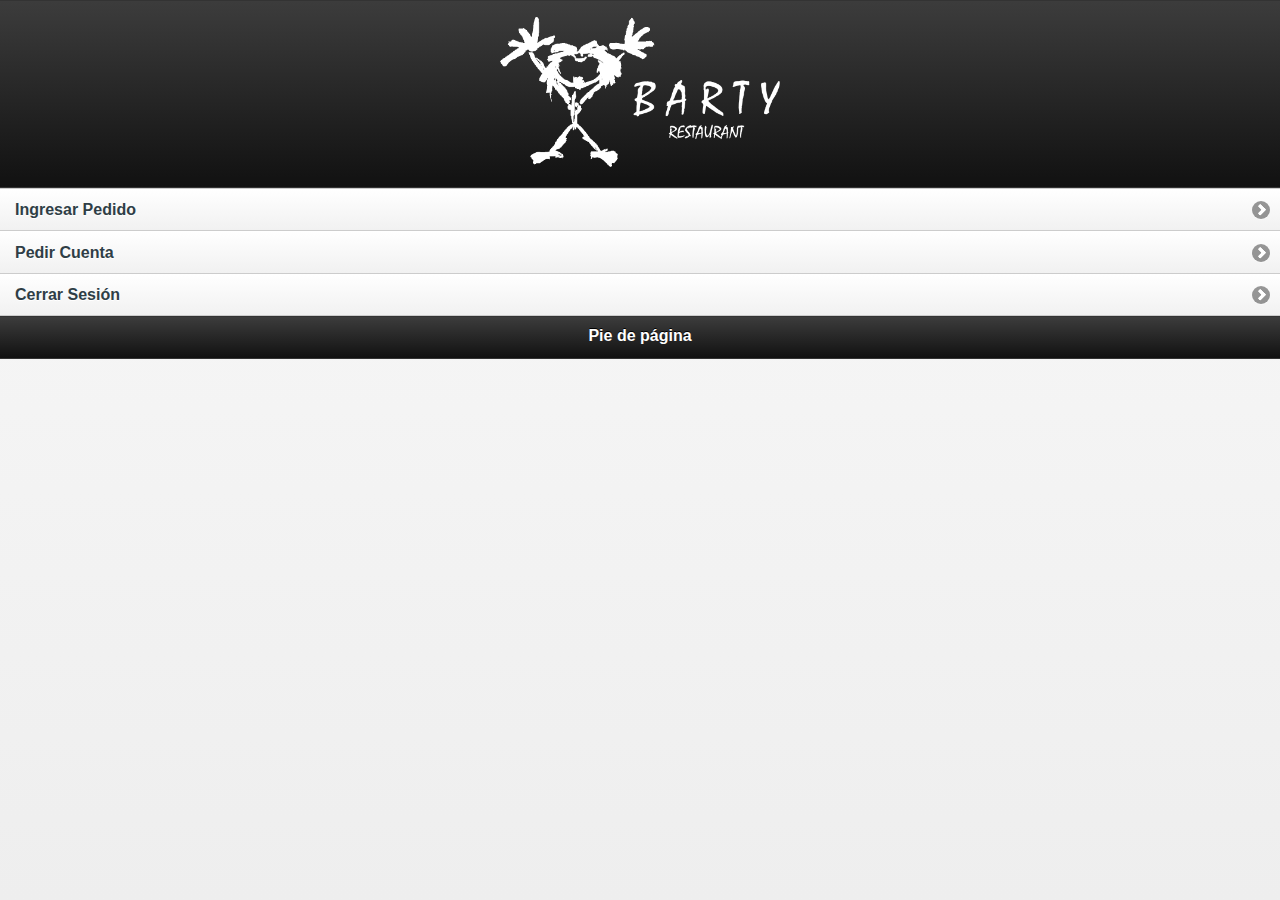
==== index.html @ 1c0b980c "+" ====
<!DOCTYPE html> 
<html>
<head>
<meta charset="utf-8">
<title>Aplic. Web de jQuery Mobile</title>
<link href="jquery-mobile/jquery.mobile.theme-1.3.0.min.css" rel="stylesheet" type="text/css"/>
<link href="jquery-mobile/jquery.mobile.structure-1.3.0.min.css" rel="stylesheet" type="text/css"/>
<script src="jquery-mobile/jquery-1.8.3.min.js" type="text/javascript"></script>
<script src="jquery-mobile/jquery.mobile-1.3.0.min.js" type="text/javascript"></script>
</head> 
<body> 

<div data-role="page" id="page">
	<div data-role="header" data-theme="a">
		<p><img src="jquery-mobile/images/Sin título-1.png" width="280" height="150" alt=""/></p>
	</div>
	<div data-role="content">	
		<ul data-role="listview" data-split-theme="e">
			<li><a href="#page2">Ingresar Pedido</a></li>
            <li><a href="#page3">Pedir Cuenta</a></li>
			<li><a href="#page4">Cerrar Sesión</a></li>
		</ul>		
	</div>
	<div data-role="footer">
		<h4>Pie de página</h4>
	</div>
</div>

<div data-role="page" id="page2">
	<div data-role="header">
		<h1>Ingresar Pedido</h1>
	</div>
	<div data-role="content">	
		Aqui	Opciones para ingresar Pedidos
	</div>
	<div data-role="footer">
		<h4>Pie de página</h4>
	</div>
</div>

<div data-role="page" id="page3">
	<div data-role="header">
		<h1>Pedir Cuenta</h1>
	</div>
	<div data-role="content">	
		Pedir cuenta de la mesa</div>
	<div data-role="footer">
		<h4>Pie de página</h4>
	</div>
</div>

<div data-role="page" id="page4">
	<div data-role="header">
		<h1>Cerrar Sesión de Mesero</h1>
	</div>
	<div data-role="content">	
		Contenido para el cierre de la sesión y aplicacion</div>
	<div data-role="footer">
		<h4>Pie de página</h4>
	</div>
</div>

</body>
</html>
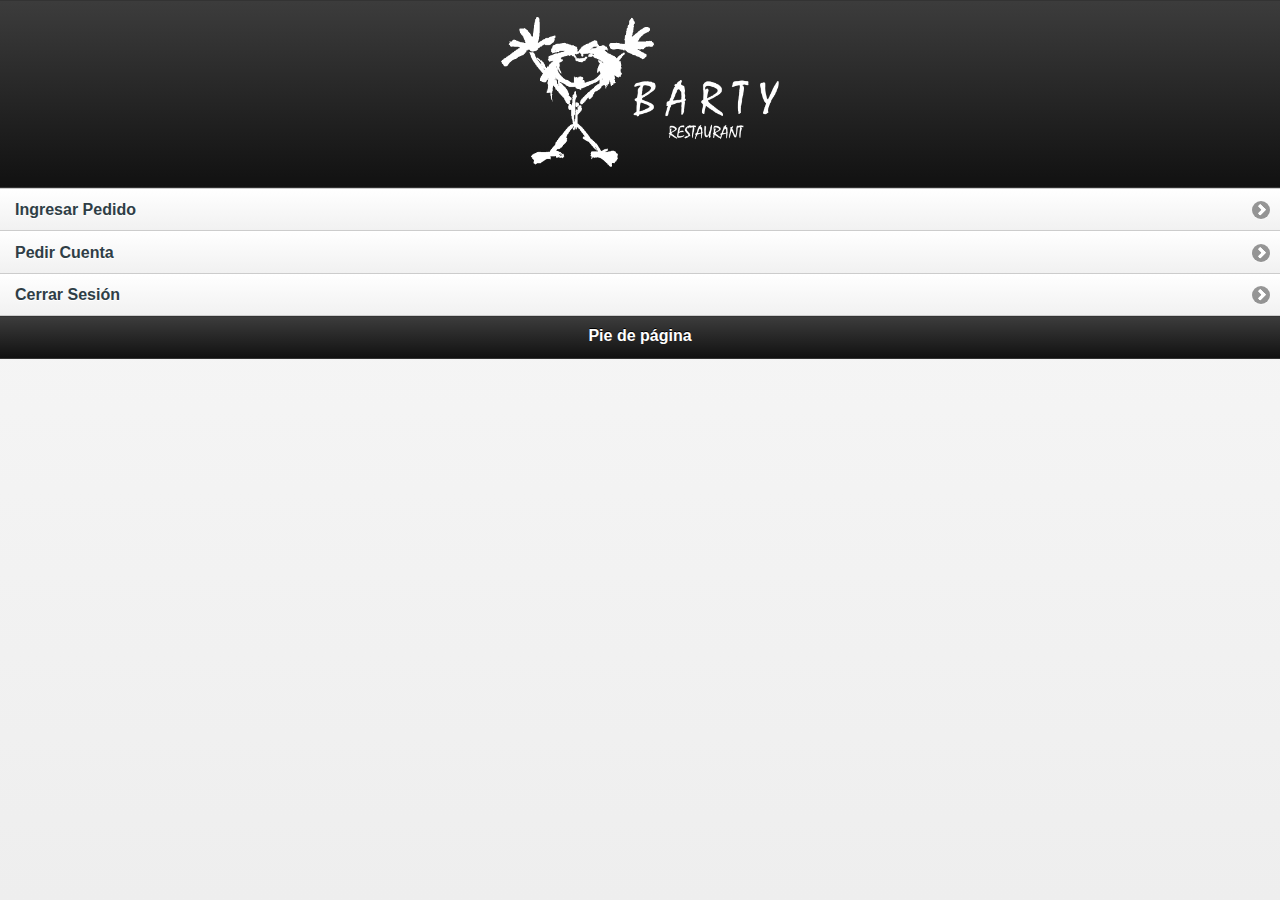
==== commit 48562397: "+1" ====
--- a/index.html
+++ b/index.html
@@ -12,7 +12,7 @@
 
 <div data-role="page" id="page">
 	<div data-role="header" data-theme="a">
-		<p><img src="jquery-mobile/images/Sin título-1.png" width="280" height="150" alt=""/></p>
+		<p><img src="archivos/logo.png" width="<280" height="150" alt=""/></p>
 	</div>
 	<div data-role="content">	
 		<ul data-role="listview" data-split-theme="e">
@@ -30,8 +30,44 @@
 	<div data-role="header">
 		<h1>Ingresar Pedido</h1>
 	</div>
-	<div data-role="content">	
-		Aqui	Opciones para ingresar Pedidos
+	<div data-role="content">
+	  <p>&nbsp;
+	    <label for="selectmenu" class="select">Seleccionar Mesa:</label>
+	    <select name="selectmenu" id="selectmenu">
+	      <option value="SMesa1">Mesa 1</option>
+	      <option value="SMesa2">Mesa 2</option>
+	      <option value="SMesa3">Mesa 3</option>
+	      <option value="SMesa4">Mesa 4</option>
+	      <option value="Smesa5">Mesa 5</option>
+	      <option value="Smesa6">Mesa 6</option>
+	      <option value="Smesa7">Mesa 7</option>
+	      <option value="Smesa8">Mesa 8</option>
+	      <option value="Smesa9">Mesa 9</option>
+	      <option value="Smesa10">Mesa 10</option>
+	      <option value="Smesa11">Mesa 11</option>
+	      <option value="Smesa12">Mesa 12</option>
+	      <option value="Smesa13">Mesa 13</option>
+          <option value="Smesa14">Mesa 14</option>
+	      <option value="Smesa15">Mesa 15</option>
+	      <option value="Smesa16">Mesa 16</option>
+	      <option value="Smesa17">Mesa 17</option>
+	      <option value="Smesa18">Mesa 18</option>
+	      <option value="Smesa19">Mesa 19</option>
+	      <option value="Smesa20">Mesa 20</option>
+	      <option value="Smesa21">Mesa 21</option>
+   	      <option value="Smesa22">Mesa 22</option>
+	      <option value="Smesa23">Mesa 23</option>
+	      <option value="Smesa24">Mesa 24</option>
+</select>
+      </p>
+		</p>
+		<div data-role="fieldcontain">
+		  		    <input name="checkboxMesa" type="checkbox" class="custom" id="checkboxMesa_0" value="" />
+		    Disponible
+	  </div>
+		<p>&nbsp;</p>
+		<p>Aqui	Opciones para ingresar Pedidos </p>
+		<p>&nbsp;</p>
 	</div>
 	<div data-role="footer">
 		<h4>Pie de página</h4>
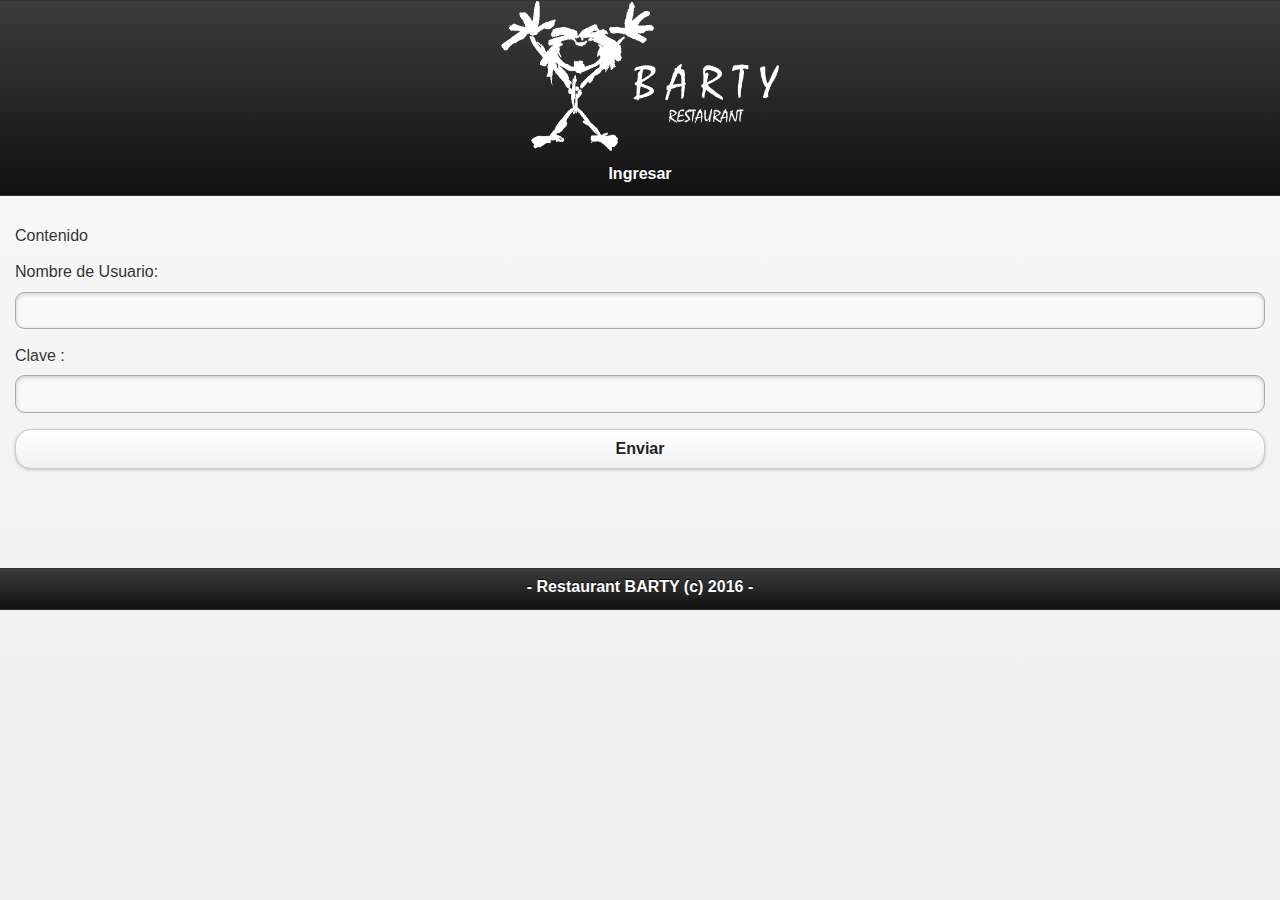
==== commit 14f9969f: "+login" ====
--- a/index.html
+++ b/index.html
@@ -1,100 +1,41 @@
-<!DOCTYPE html> 
+<!doctype html>
 <html>
 <head>
 <meta charset="utf-8">
-<title>Aplic. Web de jQuery Mobile</title>
-<link href="jquery-mobile/jquery.mobile.theme-1.3.0.min.css" rel="stylesheet" type="text/css"/>
-<link href="jquery-mobile/jquery.mobile.structure-1.3.0.min.css" rel="stylesheet" type="text/css"/>
+<title>Documento sin título</title>
+<link href="jquery-mobile/jquery.mobile.theme-1.3.0.min.css" rel="stylesheet" type="text/css">
+<link href="jquery-mobile/jquery.mobile.structure-1.3.0.min.css" rel="stylesheet" type="text/css">
 <script src="jquery-mobile/jquery-1.8.3.min.js" type="text/javascript"></script>
 <script src="jquery-mobile/jquery.mobile-1.3.0.min.js" type="text/javascript"></script>
-</head> 
-<body> 
+</head>
 
-<div data-role="page" id="page">
-	<div data-role="header" data-theme="a">
-		<p><img src="archivos/logo.png" width="<280" height="150" alt=""/></p>
-	</div>
-	<div data-role="content">	
-		<ul data-role="listview" data-split-theme="e">
-			<li><a href="#page2">Ingresar Pedido</a></li>
-            <li><a href="#page3">Pedir Cuenta</a></li>
-			<li><a href="#page4">Cerrar Sesión</a></li>
-		</ul>		
-	</div>
-	<div data-role="footer">
-		<h4>Pie de página</h4>
-	</div>
+<body>
+<div data-role="page" id="loginBarty">
+  <div data-role="header">
+    <img src="archivos/logo.png" width="<280" height="150" alt=""/>
+    <h1>Ingresar    </h1>
+  </div>
+  <div data-role="content">
+    <p>Contenido</p>
+    <form id="form1" name="form1" method="post">
+      <p>
+        <label for="textfield">Nombre de Usuario:</label>
+        <input type="text" name="" id="textfield">
+      </p>
+      <p>
+        <label for="password">Clave		:</label>
+        <input type="password" name="password" id="password">
+      </p>
+      <p>
+        <input name="submit" type="submit" id="submit" formaction="index2.html" value="Enviar">
+      </p>
+    </form>
+    <p>&nbsp;</p>
+    <p>&nbsp;</p>
+  </div>
+  <div data-role="footer">
+    <h6>- Restaurant BARTY (c) 2016 -</h6>
+  </div>
 </div>
-
-<div data-role="page" id="page2">
-	<div data-role="header">
-		<h1>Ingresar Pedido</h1>
-	</div>
-	<div data-role="content">
-	  <p>&nbsp;
-	    <label for="selectmenu" class="select">Seleccionar Mesa:</label>
-	    <select name="selectmenu" id="selectmenu">
-	      <option value="SMesa1">Mesa 1</option>
-	      <option value="SMesa2">Mesa 2</option>
-	      <option value="SMesa3">Mesa 3</option>
-	      <option value="SMesa4">Mesa 4</option>
-	      <option value="Smesa5">Mesa 5</option>
-	      <option value="Smesa6">Mesa 6</option>
-	      <option value="Smesa7">Mesa 7</option>
-	      <option value="Smesa8">Mesa 8</option>
-	      <option value="Smesa9">Mesa 9</option>
-	      <option value="Smesa10">Mesa 10</option>
-	      <option value="Smesa11">Mesa 11</option>
-	      <option value="Smesa12">Mesa 12</option>
-	      <option value="Smesa13">Mesa 13</option>
-          <option value="Smesa14">Mesa 14</option>
-	      <option value="Smesa15">Mesa 15</option>
-	      <option value="Smesa16">Mesa 16</option>
-	      <option value="Smesa17">Mesa 17</option>
-	      <option value="Smesa18">Mesa 18</option>
-	      <option value="Smesa19">Mesa 19</option>
-	      <option value="Smesa20">Mesa 20</option>
-	      <option value="Smesa21">Mesa 21</option>
-   	      <option value="Smesa22">Mesa 22</option>
-	      <option value="Smesa23">Mesa 23</option>
-	      <option value="Smesa24">Mesa 24</option>
-</select>
-      </p>
-		</p>
-		<div data-role="fieldcontain">
-		  		    <input name="checkboxMesa" type="checkbox" class="custom" id="checkboxMesa_0" value="" />
-		    Disponible
-	  </div>
-		<p>&nbsp;</p>
-		<p>Aqui	Opciones para ingresar Pedidos </p>
-		<p>&nbsp;</p>
-	</div>
-	<div data-role="footer">
-		<h4>Pie de página</h4>
-	</div>
-</div>
-
-<div data-role="page" id="page3">
-	<div data-role="header">
-		<h1>Pedir Cuenta</h1>
-	</div>
-	<div data-role="content">	
-		Pedir cuenta de la mesa</div>
-	<div data-role="footer">
-		<h4>Pie de página</h4>
-	</div>
-</div>
-
-<div data-role="page" id="page4">
-	<div data-role="header">
-		<h1>Cerrar Sesión de Mesero</h1>
-	</div>
-	<div data-role="content">	
-		Contenido para el cierre de la sesión y aplicacion</div>
-	<div data-role="footer">
-		<h4>Pie de página</h4>
-	</div>
-</div>
-
 </body>
-</html>+</html>
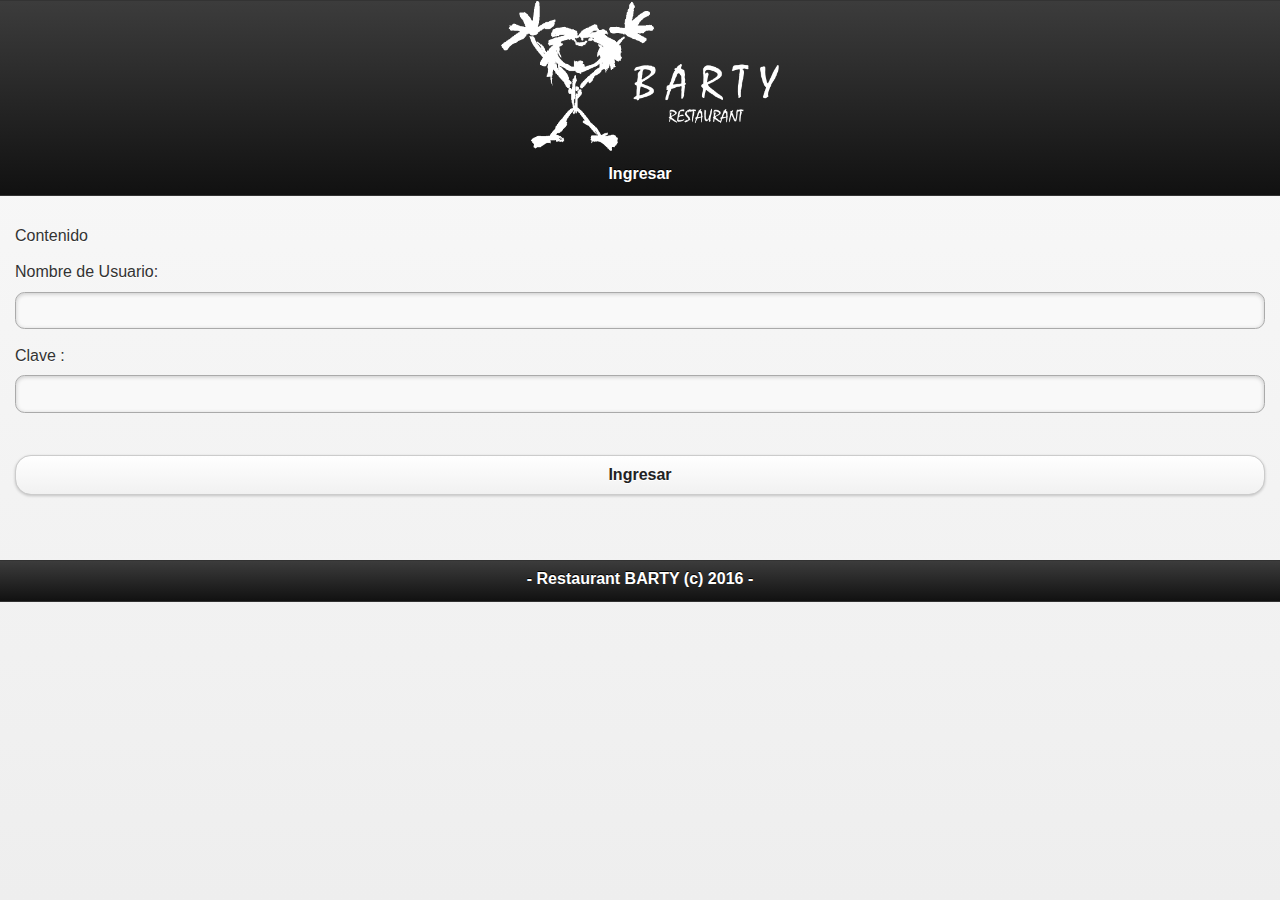
==== commit 30fef7ac: "+login reparado" ====
--- a/index.html
+++ b/index.html
@@ -27,10 +27,9 @@
         <input type="password" name="password" id="password">
       </p>
       <p>
-        <input name="submit" type="submit" id="submit" formaction="index2.html" value="Enviar">
       </p>
     </form>
-    <p>&nbsp;</p>
+    <p>&nbsp;<a href="index2.html" data-role="button">Ingresar</a></p>
     <p>&nbsp;</p>
   </div>
   <div data-role="footer">
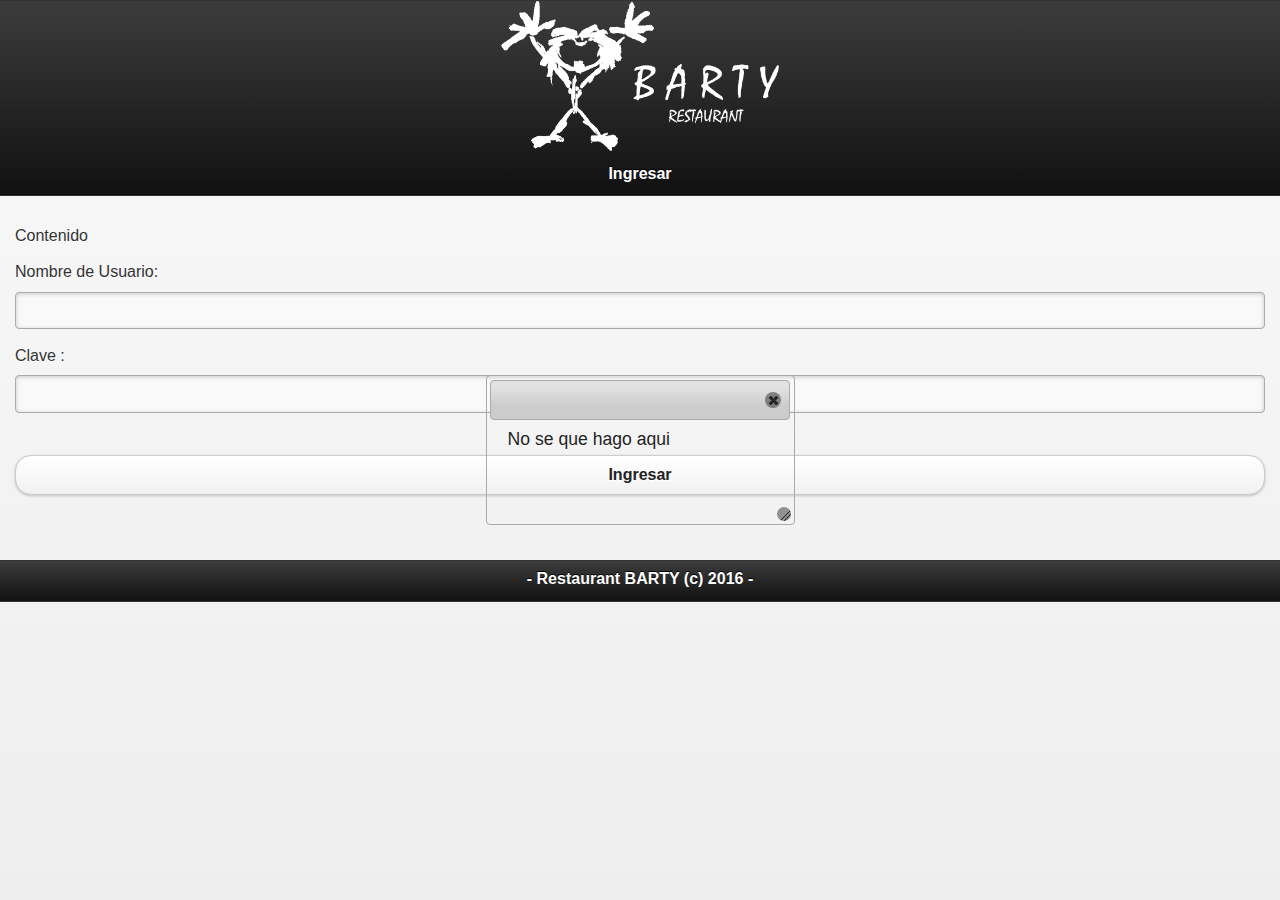
==== commit aa53f1ac: "ultiam prueba" ====
--- a/index.html
+++ b/index.html
@@ -5,8 +5,13 @@
 <title>Documento sin título</title>
 <link href="jquery-mobile/jquery.mobile.theme-1.3.0.min.css" rel="stylesheet" type="text/css">
 <link href="jquery-mobile/jquery.mobile.structure-1.3.0.min.css" rel="stylesheet" type="text/css">
+<link href="jQueryAssets/jquery.ui.core.min.css" rel="stylesheet" type="text/css">
+<link href="jQueryAssets/jquery.ui.theme.min.css" rel="stylesheet" type="text/css">
+<link href="jQueryAssets/jquery.ui.dialog.min.css" rel="stylesheet" type="text/css">
+<link href="jQueryAssets/jquery.ui.resizable.min.css" rel="stylesheet" type="text/css">
 <script src="jquery-mobile/jquery-1.8.3.min.js" type="text/javascript"></script>
 <script src="jquery-mobile/jquery.mobile-1.3.0.min.js" type="text/javascript"></script>
+<script src="jQueryAssets/jquery-ui-1.9.2.dialog.custom.min.js" type="text/javascript"></script>
 </head>
 
 <body>
@@ -30,11 +35,17 @@
       </p>
     </form>
     <p>&nbsp;<a href="index2.html" data-role="button">Ingresar</a></p>
+    <div id="Dialog1">No se que hago aqui</div>
     <p>&nbsp;</p>
   </div>
   <div data-role="footer">
     <h6>- Restaurant BARTY (c) 2016 -</h6>
   </div>
 </div>
+<script type="text/javascript">
+$(function() {
+	$( "#Dialog1" ).dialog(); 
+});
+</script>
 </body>
 </html>
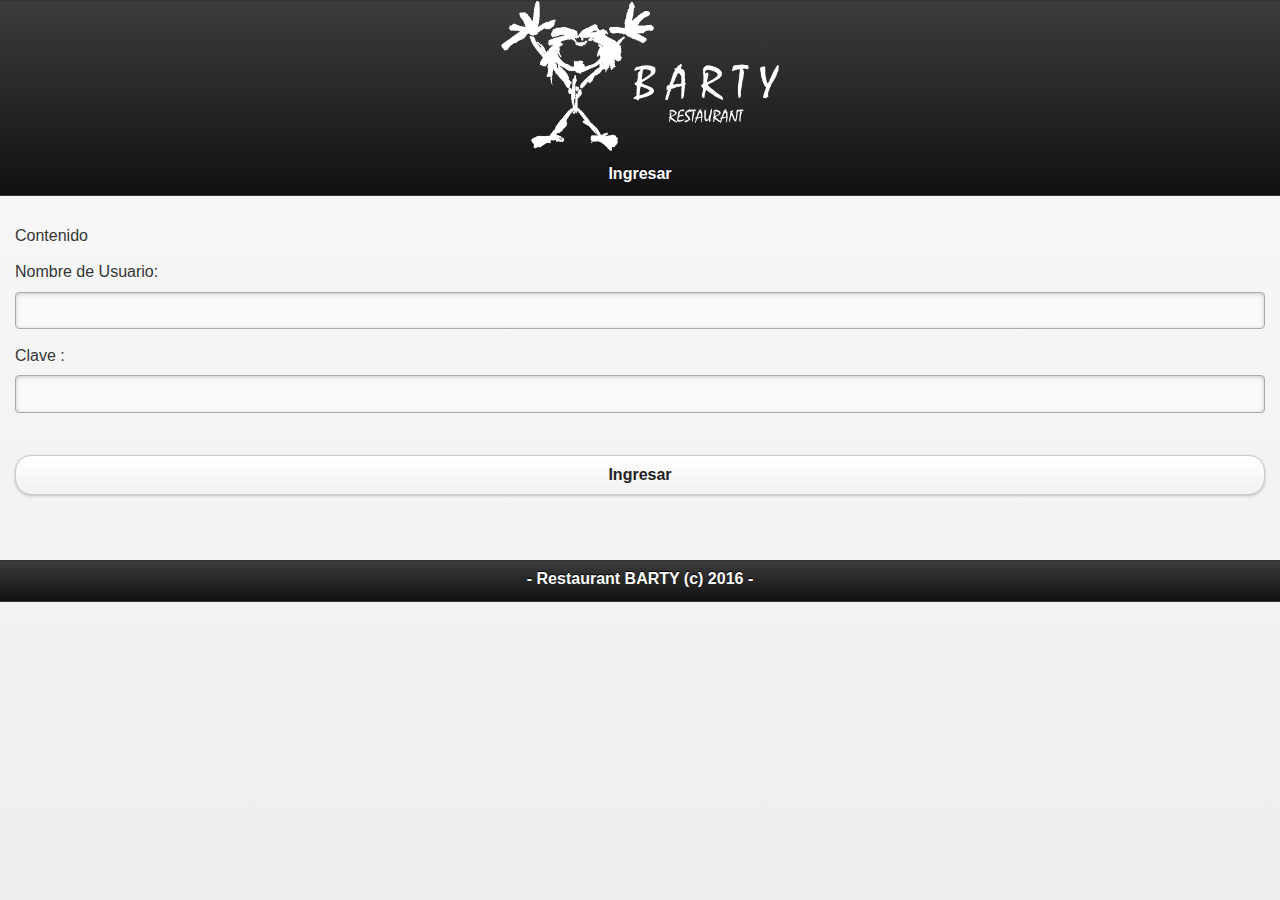
==== commit c075959a: "ultimo" ====
--- a/index.html
+++ b/index.html
@@ -35,7 +35,7 @@
       </p>
     </form>
     <p>&nbsp;<a href="index2.html" data-role="button">Ingresar</a></p>
-    <div id="Dialog1">No se que hago aqui</div>
+  
     <p>&nbsp;</p>
   </div>
   <div data-role="footer">
